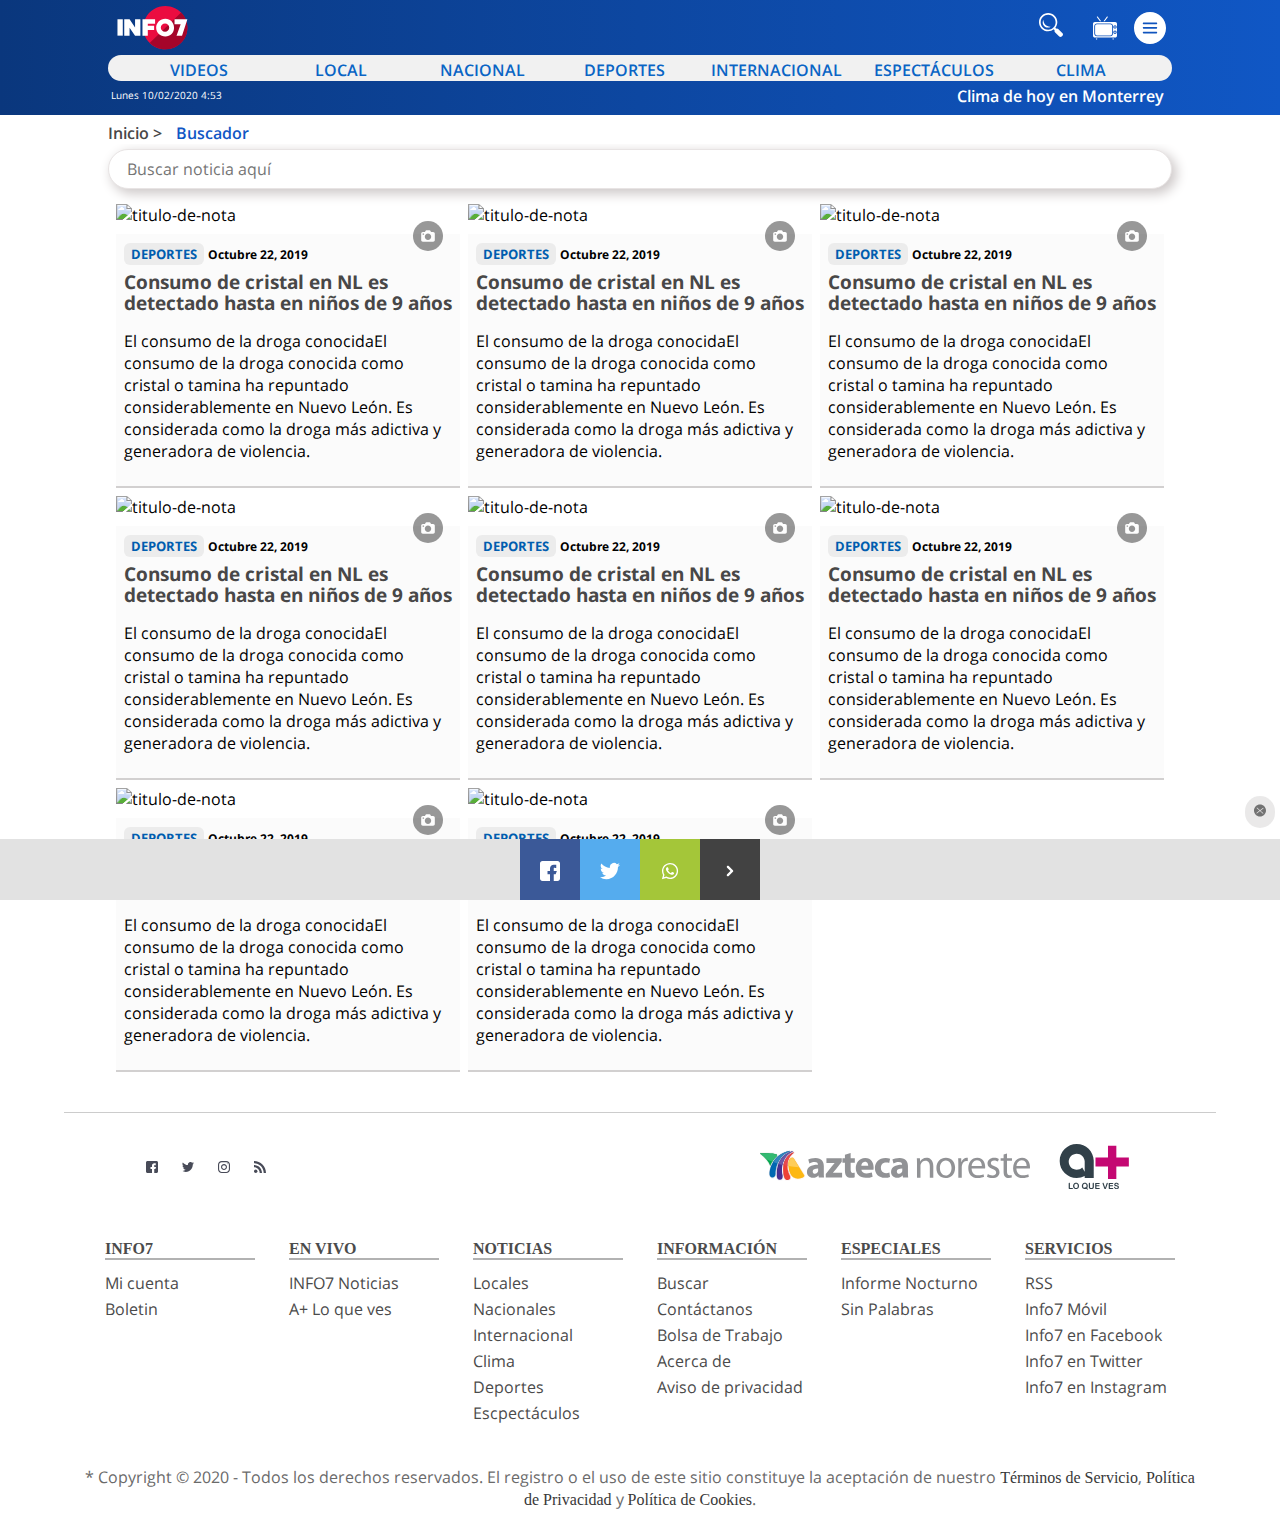
==== buscador.html @ 1bed8bdf "Fixes Deprecated <source src>" ====
<!doctype html>
<html lang="en">
<head>
    <meta http-equiv="content-type" content="text/html;charset=UTF-8">
    <!--SEO-->
    <title>Noticias en México y el mundo - INFO7 Buscador</title>
    <meta name="Description" content="">
    <meta name="Keywords" content="">
    <meta name="abstract" content="">
    <meta name="news_keywords" content="">
    <link rel="canonical" href="">
    <meta name="viewport" content="width=device-width, initial-scale=1.0">
    <link rel="shortcut icon" href="img/logo-ico.svg" type="image/svg+xml">
    <meta http-equiv="content-language" content="es">
    <meta name="robots" content="index follow" />
    <meta name="revisit-after" content="12 Hours" />
    <meta name="googlebot" content="index follow" />
    <meta name="MobileOptimized" content="width">
    <meta name="HandheldFriendly" content="true">
    <meta http-equiv="cleartype" content="on">
    <!--Revisar-->
    <meta name="msvalidate.01" content="3B373456B24FA19ECEC73B3F713BDD4F" />
    <meta name="viewport" content="width=device-width,user-scalable=yes">
    <!--Search Console-->
    <meta name="google-site-verification" content="9jrL3iwOdrQV_e96KR5HWn7uGCvb-GOKzaHbranCO-U" />
   <!--CSS-->
     <!-- <link rel="stylesheet" href="css/footer.css">
    <link rel="stylesheet" href="css/fixed-social.css">
    <link rel="stylesheet" href="css/fixed-ad.css">
    <link rel="stylesheet" href="css/menu-desplegable.css">
    <link rel="stylesheet" href="css/text-over-img.css"-->
    <link rel="stylesheet" href="css/grid-new.css">
    <link rel="stylesheet" href="css/buscador.css">
    <link rel="stylesheet" href="font/fonts.css">
    <!--SCRIPT-SCHEMA-->
    <!--Twitter-->
    <meta name="twitter:text:title" content="Noticias de hoy - INFO7 México">
    <meta name="twitter:url" content="www.info7.mx">
    <meta name="twitter:image:src" content="https://info7rm.blob.core.windows.net.optimalcdn.com/images/info7_og_twitter.png">
    <meta name="twitter:description" content="Últimas noticias en México y el mundo, sigue la información las 24 horas desde Monterrey Nuevo Léon. INFO7 es noticia.">
    <meta name="twitter:card" content="summary">
    <meta name="twitter:site" content="">
    <meta name="twitter:creator" content="">
    <!--Facebook-->
    <meta property="og:url" content="/" />
    <meta property="og:title" content="Noticias de hoy - INFO7 M&eacute;xico" />
    <meta property="og:type" content="article" />
    <meta property="og:author" content="Info7" />
    <meta property="article:author" content="https://www.facebook.com/info7mty" />
    <link rel="image_src" type="image/jpeg" href="https://info7rm.blob.core.windows.net.optimalcdn.com/images/info7_og_default.png" />
    <meta property="og:image" content="https://info7rm.blob.core.windows.net.optimalcdn.com/images/info7_og_facebook.png" />
    <meta property="og:image:width" content="300" />
    <meta property="og:image:height" content="300" />
    <meta property="article:publisher" content="https://www.facebook.com/info7mty" />
    <meta property="fb:pages" content="164865593563080" />
    <meta property="fb:app_id" content="305715839489132" />
</head>
<body id="home">
    <aside class="fixed-ad">
        <input type="checkbox" name="ch-close" id="ch-close" />
        <label for="ch-close" class="close"><img src="img/icon-cerrar.svg" alt="INFO7 Noticias en Mexico" title="INFO7 Noticias"></label>
     <!-- /21825621687/M_Info7_Clima_320x50 -->
<div id='div-gpt-ad-1582256981669-0' style='width: 320px; height: 50px;'>
</div>
    </aside>
    <aside class="fixed-social">
        <a href="#" class="fa fa-facebook"><img src="img/icon-facebook.svg" alt="icono"></a>
        <a href="#" class="fa fa-twitter"><img src="img/icon-twitter.svg" alt="icono"></a>
        <a href="#" class="fa fa-whatsapp"><img src="img/icon-wa.svg" alt="icono"></a>
        <a href="#" class="fa fa-next"><img class="" src="img/leer.svg" alt="buscar noticias" title="buscar noticias"></a>
    </aside>
    <header>
        <section id="header">
            <h1 class="hsb">Clima de hoy en Monterrey</h1>
            <time id="fecha" datetime="">Lunes 10/02/2020 4:53</time>
            <div id="logo">
                <a href="index.html" alt="Ir a INFO7 Noticias" title="Ir a Home">
                    <img src="img/logo-info7.svg" alt="INFO7 Noticias en Mexico" title="INFO7 Noticias">
                </a>
            </div>
            <div class="search">
                <label class="btn" for="in"><img src="img/icons-search.svg" alt="INFO7 Noticias en Mexico" title="INFO7 Noticias">
                </label>
                <input type="search" id="in" class="in">
            </div>
            <div id="tv">
                <a href="index.html" alt="Ir a INFO7 Noticias" title="Ir a Home">
                    <img src="img/icon-tv.svg" alt="INFO7 Noticias en Mexico" title="INFO7 Noticias">
                </a>
            </div>
            <div id="menu">
                <input type="checkbox" name="toggle" id="toggle" />
                <label for="toggle"><img src="img/icon_menu.svg" alt="INFO7 Noticias en Mexico" title="INFO7 Noticias"></label>
                <div class="dropdown-menu">
                    <div class="dropdown-content" id="drop-menu">
                        <div class="dropdown-item">
                            <div class="dropdown-header">
                                <a>Menu</a>
                                <span class="dropdown-icon">  <label for="toggle"><img src="img/icon-cerrar.svg" alt="INFO7 Noticias en Mexico" title="INFO7 Noticias"></label></span>
                            </div>
                        </div>
                        <div class="dropdown-item">
                            <div class="dropdown-header">
                                <a class="" href="index.html">Inicio</a>
                                <span class="dropdown-icon"></span>

                            </div>

                        </div>
                        <div class="dropdown-item">
                            <div class="dropdown-header">
                                <a class="" href="videos.html">Videos</a>
                                <span class="dropdown-icon"></span>
                            </div>
                        </div>
                        <div class="dropdown-item">
                            <div class="dropdown-header">
                                <a class="" href="locales.html">Locales</a>
                                <span class="dropdown-icon"><img  src="img/leer-2.svg"  alt="INFO7 Noticias en Mexico" title="INFO7 Noticias"></span>
                            </div>
                            <div class="dropdown-subitem">
                                <a class="dropdown-item" href="locales.html">Informe Nocturno</a>
                            </div>
                            <div class="dropdown-subitem">
                                <a class="dropdown-item" href="locales.html">Policiaca</a>
                            </div>
                            <div class="dropdown-subitem">
                                <a class="dropdown-item" href="locales.html">Politica</a>
                            </div>
                            <div class="dropdown-subitem">
                                <a class="dropdown-item" href="locales.html">Denuncia</a>
                            </div>
                        </div>
                        <div class="dropdown-item">
                            <div class="dropdown-header">
                                <a class="" href="nacional.html">Nacional</a>
                                <span class="dropdown-icon"></span>

                            </div>
                        </div>
                        <div class="dropdown-item">
                            <div class="dropdown-header">
                                <a class="" href="internacional.html">Internacional</a>
                                <span class="dropdown-icon"><img  src="img/leer-2.svg"  alt="INFO7 Noticias en Mexico" title="INFO7 Noticias"></span>
                            </div>
                            <div class="dropdown-subitem">
                                <a class="dropdown-item" href="internacional.html">Estados Unidos</a>
                            </div>
                        </div>
                        <div class="dropdown-item">
                            <div class="dropdown-header">
                                <a class="" href="clima.html">Clima</a>
                                <span class="dropdown-icon"></span>

                            </div>
                        </div>
                        <div class="dropdown-item">
                            <div class="dropdown-header">
                                <a class="" href="deportes.html">Deportes</a>
                                <span class="dropdown-icon"><img  src="img/leer-2.svg"  alt="INFO7 Noticias en Mexico" title="INFO7 Noticias"></span>
                            </div>
                            <div class="dropdown-subitem">
                                <a class="dropdown-item" href="deportes.html">Tigres</a>
                            </div>
                            <div class="dropdown-subitem">
                                <a class="dropdown-item" href="deportes.html">Rayados</a>
                            </div>
                            <div class="dropdown-subitem">
                                <a class="dropdown-item" href="deportes.html">Modelo del día</a>
                            </div>
                            <div class="dropdown-subitem">
                                <a class="dropdown-item" href="deportes.html">Liga MX</a>
                            </div>
                            <div class="dropdown-subitem">
                                <a class="dropdown-item" href="deportes.html">UEFA</a>
                            </div>
                            <div class="dropdown-subitem">
                                <a class="dropdown-item" href="deportes.html">NFL</a>
                            </div>
                            <div class="dropdown-subitem">
                                <a class="dropdown-item" href="deportes.html">Selección mexicana</a>
                            </div>
                        </div>
                        <div class="dropdown-item">
                            <div class="dropdown-header">
                                <a class="" href="espectaculos.html">Espectáculos</a>
                                <span class="dropdown-icon"><img  src="img/leer-2.svg"  alt="INFO7 Noticias en Mexico" title="INFO7 Noticias"></span>
                            </div>
                            <div class="dropdown-subitem">
                                <a class="dropdown-item" href="locales.html">Vida y estilo</a>
                            </div>
                        </div>
                        <div class="dropdown-item">
                            <div class="dropdown-header">
                                <a class="" href="locales.html">Contacto</a>
                                <span class="dropdown-icon"></span>
                            </div>
                        </div>
                        <div class="dropdown-item">
                            <div class="dropdown-header">
                                <a class="" href="locales.html">A+ Lo que ves</a>
                                <span class="dropdown-icon"></span>
                            </div>
                        </div>
                        <div class="dropdown-item">
                            <div class="dropdown-header">
                                <a class="" href="locales.html">TV En vivo</a>
                                <span class="dropdown-icon"></span>
                            </div>
                        </div>
                    </div>
                </div>
            </div>
            <nav id="nav">
                <ul class="nav-links">
                    <li id="videos"><a href="videos.html" alt="" title="">Videos</a></li>
                    <li id="local"><a href="locales.html" alt="" title="">Local</a></li>
                    <li id="nacional"><a href="nacional.html" alt="" title="">Nacional</a></li>
                    <li id="deportes"><a href="deportes.html" alt="" title="">Deportes</a></li>
                    <li id="internacional"><a href="internacional.html" alt="" title="">Internacional</a></li>
                    <li id="espectaculos"><a href="espectaculos.html" alt="" title="">Espectáculos</a></li>
                    <li id="clima"><a href="clima.html" alt="" title="">Clima</a></li>
                </ul>
            </nav>
        </section>
    </header>
    <nav id="Breadcrumbs-Secciones">
        <ol id="OL-B" itemscope itemtype="http://schema.org/BreadcrumbList">
            <li itemprop="itemListElement" itemscope itemtype="http://schema.org/ListItem">
                <a itemprop="item" href="/" title="" alt="">
                    <span class="li-ol-b-seccion" itemprop="name">Inicio &gt;</span></a>
                <meta itemprop="position" content="1" />
            </li>
            <li itemprop="itemListElement" itemscope itemtype="http://schema.org/ListItem">
                <a itemprop="item" href="buscador.html" title="" alt="">
                    <span class="li-ol-b-a" itemprop="name">Buscador</span></a>
                <meta itemprop="position" content="2" />
            </li>
        </ol>
    </nav>
    <main id="main">
      <section class="D">
        <input type="search" id="input-buscar"  placeholder="Buscar noticia aquí">
      </section>
        <!---------Agui empieza el Bloque generico-------->
        <section id="resultados-busqueda" class="D">
           <article>
                <a alt="titulo-de-nota" title="titulo-de-nota" href="www.info7.mx">
                    <div class="text-over-img-container">
                        <div class="text-over-img">
                            <div class="icon"><img src="img/phot.svg" alt="INFO7 Noticias en Mexico" title="INFO7 Noticias"></div>
                        </div>
                        <picture>
                            <source media="(min-width:1000px)" class="lazyload" data-srcset="https://i.picsum.photos/id/39/330/200.jpg"><img  class="w-i lazyload" data-src="https://i.picsum.photos/id/39/330/200.jpg" alt="titulo-de-nota" title="titulo-de-nota"></picture>
                    </div>
                </a>
                <div class="b-g-div"><span class="etiqueta-seccion">Deportes</span>
                    <time class="fecha" datetime="">Octubre 22, 2019</time>
                    <h2 class="b-g-H2"><a class="b-g-H2" alt="titulo-de-nota" title="titulo-de-nota" href="nota.html">Consumo de cristal en NL es detectado hasta en niños de 9 años</a></h2>
                         <p ><a title="titulo-de-nota" href="nota.html">
                    El consumo de la droga conocidaEl consumo de la droga conocida como cristal o tamina ha repuntado considerablemente en Nuevo León. Es considerada como la droga más adictiva y generadora de violencia.</a></p>
                </div>
                    
            </article>
             <article>
                <a alt="titulo-de-nota" title="titulo-de-nota" href="www.info7.mx">
                    <div class="text-over-img-container">
                        <div class="text-over-img">
                            <div class="icon"><img src="img/phot.svg" alt="INFO7 Noticias en Mexico" title="INFO7 Noticias"></div>
                        </div>
                        <picture>
                            <source media="(min-width:1000px)" class="lazyload" data-srcset="https://i.picsum.photos/id/38/330/200.jpg"><img  class="w-i lazyload" data-src="https://i.picsum.photos/id/38/330/200.jpg" alt="titulo-de-nota" title="titulo-de-nota"></picture>
                    </div>
                </a>
                <div class="b-g-div"><span class="etiqueta-seccion">Deportes</span>
                    <time class="fecha" datetime="">Octubre 22, 2019</time>
                    <h2 class="b-g-H2"><a class="b-g-H2" alt="titulo-de-nota" title="titulo-de-nota" href="nota.html">Consumo de cristal en NL es detectado hasta en niños de 9 años</a></h2>
                         <p ><a title="titulo-de-nota" href="nota.html">
                    El consumo de la droga conocidaEl consumo de la droga conocida como cristal o tamina ha repuntado considerablemente en Nuevo León. Es considerada como la droga más adictiva y generadora de violencia.</a></p>
                </div>
                    
            </article>
             <article>
                <a alt="titulo-de-nota" title="titulo-de-nota" href="www.info7.mx">
                    <div class="text-over-img-container">
                        <div class="text-over-img">
                            <div class="icon"><img src="img/phot.svg" alt="INFO7 Noticias en Mexico" title="INFO7 Noticias"></div>
                        </div>
                        <picture>
                            <source media="(min-width:1000px)" class="lazyload" data-srcset="https://i.picsum.photos/id/37/330/200.jpg"><img  class="w-i lazyload" data-src="https://i.picsum.photos/id/37/330/200.jpg" alt="titulo-de-nota" title="titulo-de-nota"></picture>
                    </div>
                </a>
                <div class="b-g-div"><span class="etiqueta-seccion">Deportes</span>
                    <time class="fecha" datetime="">Octubre 22, 2019</time>
                    <h2 class="b-g-H2"><a class="b-g-H2" alt="titulo-de-nota" title="titulo-de-nota" href="nota.html">Consumo de cristal en NL es detectado hasta en niños de 9 años</a></h2>
                         <p ><a title="titulo-de-nota" href="nota.html">
                    El consumo de la droga conocidaEl consumo de la droga conocida como cristal o tamina ha repuntado considerablemente en Nuevo León. Es considerada como la droga más adictiva y generadora de violencia.</a></p>
                </div>
                    
            </article>
             <article>
                <a alt="titulo-de-nota" title="titulo-de-nota" href="www.info7.mx">
                    <div class="text-over-img-container">
                        <div class="text-over-img">
                            <div class="icon"><img src="img/phot.svg" alt="INFO7 Noticias en Mexico" title="INFO7 Noticias"></div>
                        </div>
                        <picture>
                            <source media="(min-width:1000px)" class="lazyload" data-srcset="https://i.picsum.photos/id/36/330/200.jpg"><img  class="w-i lazyload" data-src="https://i.picsum.photos/id/35/330/200.jpg" alt="titulo-de-nota" title="titulo-de-nota"></picture>
                    </div>
                </a>
                <div class="b-g-div"><span class="etiqueta-seccion">Deportes</span>
                    <time class="fecha" datetime="">Octubre 22, 2019</time>
                    <h2 class="b-g-H2"><a class="b-g-H2" alt="titulo-de-nota" title="titulo-de-nota" href="nota.html">Consumo de cristal en NL es detectado hasta en niños de 9 años</a></h2>
                         <p ><a title="titulo-de-nota" href="nota.html">
                    El consumo de la droga conocidaEl consumo de la droga conocida como cristal o tamina ha repuntado considerablemente en Nuevo León. Es considerada como la droga más adictiva y generadora de violencia.</a></p>
                </div>
                    
            </article>
             <article>
                <a alt="titulo-de-nota" title="titulo-de-nota" href="www.info7.mx">
                    <div class="text-over-img-container">
                        <div class="text-over-img">
                            <div class="icon"><img src="img/phot.svg" alt="INFO7 Noticias en Mexico" title="INFO7 Noticias"></div>
                        </div>
                        <picture>
                            <source media="(min-width:1000px)" class="lazyload" data-srcset="https://i.picsum.photos/id/34/330/200.jpg"><img  class="w-i lazyload" data-src="https://i.picsum.photos/id/34/330/200.jpg" alt="titulo-de-nota" title="titulo-de-nota"></picture>
                    </div>
                </a>
                <div class="b-g-div"><span class="etiqueta-seccion">Deportes</span>
                    <time class="fecha" datetime="">Octubre 22, 2019</time>
                    <h2 class="b-g-H2"><a class="b-g-H2" alt="titulo-de-nota" title="titulo-de-nota" href="nota.html">Consumo de cristal en NL es detectado hasta en niños de 9 años</a></h2>
                         <p ><a title="titulo-de-nota" href="nota.html">
                    El consumo de la droga conocidaEl consumo de la droga conocida como cristal o tamina ha repuntado considerablemente en Nuevo León. Es considerada como la droga más adictiva y generadora de violencia.</a></p>
                </div>
                    
            </article>
             <article>
                <a alt="titulo-de-nota" title="titulo-de-nota" href="www.info7.mx">
                    <div class="text-over-img-container">
                        <div class="text-over-img">
                            <div class="icon"><img src="img/phot.svg" alt="INFO7 Noticias en Mexico" title="INFO7 Noticias"></div>
                        </div>
                        <picture>
                            <source media="(min-width:1000px)" class="lazyload" data-srcset="https://i.picsum.photos/id/33/330/200.jpg"><img  class="w-i lazyload" data-src="https://i.picsum.photos/id/33/330/200.jpg" alt="titulo-de-nota" title="titulo-de-nota"></picture>
                    </div>
                </a>
                <div class="b-g-div"><span class="etiqueta-seccion">Deportes</span>
                    <time class="fecha" datetime="">Octubre 22, 2019</time>
                    <h2 class="b-g-H2"><a class="b-g-H2" alt="titulo-de-nota" title="titulo-de-nota" href="nota.html">Consumo de cristal en NL es detectado hasta en niños de 9 años</a></h2>
                         <p ><a title="titulo-de-nota" href="nota.html">
                    El consumo de la droga conocidaEl consumo de la droga conocida como cristal o tamina ha repuntado considerablemente en Nuevo León. Es considerada como la droga más adictiva y generadora de violencia.</a></p>
                </div>
                    
            </article>
             <article>
                <a alt="titulo-de-nota" title="titulo-de-nota" href="www.info7.mx">
                    <div class="text-over-img-container">
                        <div class="text-over-img">
                            <div class="icon"><img src="img/phot.svg" alt="INFO7 Noticias en Mexico" title="INFO7 Noticias"></div>
                        </div>
                        <picture>
                            <source media="(min-width:1000px)" class="lazyload" data-srcset="https://i.picsum.photos/id/32/330/200.jpg"><img  class="w-i lazyload" data-src="https://i.picsum.photos/id/32/330/200.jpg" alt="titulo-de-nota" title="titulo-de-nota"></picture>
                    </div>
                </a>
                <div class="b-g-div"><span class="etiqueta-seccion">Deportes</span>
                    <time class="fecha" datetime="">Octubre 22, 2019</time>
                    <h2 class="b-g-H2"><a class="b-g-H2" alt="titulo-de-nota" title="titulo-de-nota" href="nota.html">Consumo de cristal en NL es detectado hasta en niños de 9 años</a></h2>
                         <p ><a title="titulo-de-nota" href="nota.html">
                    El consumo de la droga conocidaEl consumo de la droga conocida como cristal o tamina ha repuntado considerablemente en Nuevo León. Es considerada como la droga más adictiva y generadora de violencia.</a></p>
                </div>
                    
            </article> <article>
                <a alt="titulo-de-nota" title="titulo-de-nota" href="www.info7.mx">
                    <div class="text-over-img-container">
                        <div class="text-over-img">
                            <div class="icon"><img src="img/phot.svg" alt="INFO7 Noticias en Mexico" title="INFO7 Noticias"></div>
                        </div>
                        <picture>
                            <source media="(min-width:1000px)" class="lazyload" data-srcset="https://i.picsum.photos/id/31/330/200.jpg"><img  class="w-i lazyload" data-src="https://i.picsum.photos/id/31/330/200.jpg" alt="titulo-de-nota" title="titulo-de-nota"></picture>
                    </div>
                </a>
                <div class="b-g-div"><span class="etiqueta-seccion">Deportes</span>
                    <time class="fecha" datetime="">Octubre 22, 2019</time>
                    <h2 class="b-g-H2"><a class="b-g-H2" alt="titulo-de-nota" title="titulo-de-nota" href="nota.html">Consumo de cristal en NL es detectado hasta en niños de 9 años</a></h2>
                         <p ><a title="titulo-de-nota" href="nota.html">
                    El consumo de la droga conocidaEl consumo de la droga conocida como cristal o tamina ha repuntado considerablemente en Nuevo León. Es considerada como la droga más adictiva y generadora de violencia.</a></p>
                </div>
                    
            </article>
        </section>
    </main>

    <aside class="D ps">
        <div id="taboola-below-article-thumbnails" class="ps D"></div>
    </aside>
    <footer>
        <section id="logos_footer">
            <article class="logos_rs">
                <a href="#" target="_blank"><img src="img/icon-facebook.svg" alt="icono"></a>
                <a href="#" target="_blank"><img src="img/icon-twitter.svg" alt="icono"></a>
                <a href="#" target="_blank"><img src="img/icon-instagram.svg" alt="icono"></a>
                <a href="#" target="_blank"><img src="img/icon-rss.svg" alt="icono"></a>
            </article>
            <article class="logos_azteca">
                <img src="img/logo-azteca.svg" alt="logo" class="logo_an">
                <img src="img/logo-amas.svg" alt="logo" class="logo_amas">
            </article>
        </section>
        <section id="footer_menu">
            <article>
                <h4>INFO7</h4>
                <ul>
                    <li><a href="#">Mi cuenta</a></li>
                    <li><a href="#">Boletin</a></li>
                </ul>
            </article>
            <article>
                <h4>en vivo</h4>
                <ul>
                    <li><a href="#">INFO7 Noticias</a></li>
                    <li><a href="#">A+ Lo que ves</a></li>
                </ul>
            </article>
            <article>
                <h4>noticias</h4>
                <ul>
                    <li><a href="#">Locales</a></li>
                    <li><a href="#">Nacionales</a></li>
                    <li><a href="#">Internacional</a></li>
                    <li><a href="#">Clima</a></li>
                    <li><a href="#">Deportes</a></li>
                    <li><a href="#">Escpectáculos</a></li>
                </ul>
            </article>
            <article>
                <h4>información</h4>
                <ul>
                    <li><a href="#">Buscar</a></li>
                    <li><a href="#">Contáctanos</a></li>
                    <li><a href="#">Bolsa de Trabajo</a></li>
                    <li><a href="#">Acerca de</a></li>
                    <li><a href="#">Aviso de privacidad</a></li>
                </ul>
            </article>
            <article>
                <h4>especiales</h4>
                <ul>
                    <li><a href="#">Informe Nocturno</a></li>
                    <li><a href="#">Sin Palabras</a></li>
                </ul>
            </article>
            <article>
                <h4>servicios</h4>
                <ul>
                    <li><a href="#">RSS</a></li>
                    <li><a href="#">Info7 Móvil</a></li>
                    <li><a href="#">Info7 en Facebook</a></li>
                    <li><a href="#">Info7 en Twitter</a></li>
                    <li><a href="#">Info7 en Instagram</a></li>
                </ul>
            </article>
        </section>
        <section id="copyright">
            <article>* Copyright © 2020 - Todos los derechos reservados. El registro o el uso de este sitio constituye la aceptación de nuestro <a href="">Términos de Servicio</a>, <a href="">Política de Privacidad</a> y <a href="">Política de Cookies</a>.</article>
        </section>
    </footer>
 <script type="text/javascript">

        var functions_after_dom = [
        function() { define_admanager_ad(''); },
        function() { define_admanager_ad(''); },
        function() { define_admanager_ad(''); },
        function() { define_admanager_ad(''); },
        function() { define_admanager_ad(''); },
        function() { define_admanager_ad(''); },
       

        function() { _taboola.push({ category: 'auto' }); },
        function() { init_taboola(); }
        ];

        var externals = [
            "https://www.googletagmanager.com/gtag/js?id=UA-2508801-1",
            "https://securepubads.g.doubleclick.net/tag/js/gpt.js"
        ];
        ! function(e, f, u, i) {
            if (!document.getElementById(i)) {
                //e.async = 1;
                e.src = u;
                e.id = i;
                f.appendChild(e);
            }
        }(document.createElement('script'),
        document.getElementsByTagName('head')[0],
        '//web.info7.mx/npm/initJS/dist/init.js?v=1.0.1.1','master_loader');

    </script>
</body>

</html>
---- css/footer.css ----
@charset "UTF-8";
/* CSS Document */

footer{
    font-family: 'HelveticaNeueLTStd-Md';
    color: #4b4b4b;
    border-top: solid 1px rgba(0,0,0,0.2);
    margin: auto;
    width: 90%;
    text-align: center;
    max-width: 100vw;
    padding: 18px;
    max-width: 100vw;
}
footer section{width:100%;}

#logos_footer{width:100%; margin:10px 0 50px 0;}
#logos_footer article{display: inline-block; width:45%; vertical-align: middle;}
#logos_footer img{margin:0 auto; padding: 0 10px; vertical-align: middle;}
.logos_rs{text-align: left;}
.logos_rs img{width:32px; height: auto;}
.logos_azteca{text-align: right;}
#logos_footer a:hover{filter: opacity(0.5); transition: ease .5s;}

.logo_an{width:100%; max-width:290px;}
.logo_amas{width:100%; max-width:100px;}

#footer_menu{width:100%; margin:0 auto; padding: 0 0 30px 0; text-align: center;}
#footer_menu article{display:inline-block; vertical-align: top; width: 15%; max-width: 150px; margin: 0 15px; text-align: left;}
#footer_menu h4{
    text-transform: uppercase;
    border-bottom: solid 2px rgba(0,0,0,0.3);
    margin: 0 auto;
    padding: 0;
    font-family: 'HelveticaNeue-Bold';
}
#footer_menu ul{padding: 10px 0; margin:0 auto;}
#footer_menu li{list-style: none; padding: 2px 0; margin:0 auto; font-size: 12px;}
#footer_menu li a{text-decoration: none; color: #4b4b4b; }
#footer_menu li a:hover{filter: opacity(0.5); transition: ease .5s; text-decoration: underline;}

#copyright{font-size: 12px; color: #6A6A6A; }
#copyright a{color:#383838; text-decoration: none; font-family: 'HelveticaNeue-Bold';}
#copyright a:hover{filter: opacity(0.5); transition: ease .5s;}


@media screen and (max-width: 359px) {
	#footer_menu article{width: 100%; max-width: 300px;}
}

@media (min-width: 360px) and (max-width: 600px) {
	#footer_menu article{width: 40%;}
}

@media screen and (max-width: 970px){
	#logos_footer article{display: block; width:100%; vertical-align: middle; float: none; text-align: center;}	
	.logo_an{width:100%; max-width:290px;}
	.logo_amas{width:100%; max-width:100px;}
	#logos_footer img{margin:0 auto; padding: 10px 5px; vertical-align: middle;}
}
---- css/fixed-social.css ----
.fixed-social{
        text-align: center;
        position: fixed;
        display: flex;
        align-content: center;
        align-items: center;
        justify-content: center;
        height: auto;
        width: 100vw;
        background: #e2e2e2;
        bottom: 0px;
        z-index: 9999;
}
.fa {
        padding: 10px;
        font-size: 30px;
        width: 60px;
        height: 100%;
        text-align: center;
        text-decoration: none;
}
.fa-next {
        background: #424242;
        color: white;
}
.fa-facebook {
        background: #3B5998;
        color: white;
}

.fa-twitter {
        background: #55ACEE;
        color: white;
}
.fa-whatsapp {
        background: #a4c639;
        color: white;
}
.fa img{
        filter: brightness(0) invert(1);
        width: 20px;
        height: 20px;
}
---- css/fixed-ad.css ----
.fixed-ad {
    text-align: center;
    position: fixed;
width: 100vw;
    bottom: 60px;
    z-index: 9976;
}
.ad-content{
     
    width: 100%;
    background: #e2e2e2;
  /* position: absolute;
  /* bottom: -100%;*/
    
}
.fixed-ad .close{
    position: absolute;
    top: 6px;
    right: 5px;
    padding: 5px;
    z-index: 9960;
    background: #9a989936;
    border-radius: 35px;
}
#ch-close {
        position:absolute;
        appearance:none;
        cursor:pointer;
        left:-100%;
        top:-100%;
        display: none;
}
.close img{
 width: 20px;
 height: 15px;
}
#ch-close + label {
             cursor:pointer;
       
        color: #FFF;
        text-align:center;
        -webkit-font-smoothing: antialiased;
        cursor: pointer;
        transition:all 500ms ease;
}
#ch-close + label:after {
        opacity: 1;
           height: 250px;
}
#ch-close:checked ~ .ad-content {
        opacity: 1;
        height: 0px;
}
#ch-close:checked + label:after {
        opacity: 0.5;
        filter: brightness(0) invert(1);
}
#ch-close ~ .ad-content {
       /*  opacity: 0;*/
       /*height: 0px;*/
}
---- css/menu-desplegable.css ----
.dropdown-content {
        background: rgba(  7, 43, 99,1);
        min-width: 360px;
        box-shadow: 0px 8px 16px 0px rgba(0,0,0,0.2);
        color: white;
        height: 100%;
        overflow: scroll;
}

.dropdown-border{
    border-bottom: 2px solid #ece8e85e;
}
@media (min-width: 700px) {
        .dropdown-content {
                overflow: hidden;
                width: 360px;
                height: auto;
                right: 0px;
        }
}
.dropdown-header {
        display: flex;
}
.dropdown-content a {
    float: none;
    color: white;
    text-decoration: none;
    display: block;
    text-align: left;
    vertical-align: middle;
    padding: 15px 25px;
    display: inline-block;
    margin-left: 41px;
}
.dropdown-header a{
        display: inline-block;
}
.dropdown-icon{
        vertical-align: middle;
        display: inline-block;
        margin-left: auto;
      
}
.dropdown-exit{
        vertical-align: middle;
        display: inline-block;
        margin-left: auto;
      
}
.dropdown-item >*{
      vertical-align: middle;   
}
.dropdown-item img{
        height:  20px;
         width: 20px;
         margin: 10px 20px;
      
 filter: brightness(0) invert(1);
}
.dropdown-exit img{
       width : 30px;
       height: 30px;
       margin: 5px;
      
}
.dropdown-item:hover{
        background: #3767b4;
        color: #424242;
}
.dropdown-subitem{
        color: #eaeaea;
        display: hidden;
           opacity: 0;
        height: 0;
           transition: all .5s cubic-bezier(0.17, 0.04, 0.03, 0.94);
}
.dropdown-item:hover .dropdown-subitem{
        display: block;
           opacity: 1;
        height: 100%;
}
.dropdown-subitem a{
      display: block!important;
         opacity: 1;
      padding: 10px 30px;
}
.dropdown-menu  {
    color: #FFF;
    position: absolute;
    top: 110px;
    right: 0;
    height: 0px;
    transition: all .3s cubic-bezier(0.17, 0.04, 0.03, 0.94);
    box-sizing: border-box;
    opacity: 0;
    z-index: -1;
}
@media (min-width: 700px) {
        .dropdown-menu{
        width: 360px;
        height: 100%;
        }
}
#toggle {
        position:absolute;
        appearance:none;
        cursor:pointer;
        left:-100%;
        top:-100%;
}
#toggle + label {
        cursor:pointer;
        width: 100px;
        color: #FFF;
        text-align:center;
        -webkit-font-smoothing: antialiased;
        cursor: pointer;
        transition:all 500ms ease;
}
#toggle:checked ~ .dropdown-menu {
        opacity: 1;
        height: 100%;
       z-index: 9980;
}

#toggle:checked + label{
        opacity: .5;
}
---- css/text-over-img.css ----
.text-over-img-container{
                position: relative;
}
.text-over-img{
                position: absolute;
                width: 100%;
                height: 100%;  
}
.text-over-img .icon{
                padding: 2%;
                display: flex;
}
.text-over-img .icon img{
                width: 50px;
                height: auto;
                margin-left: auto;
                z-index: 970;
                    opacity: 0.5;
}
.text-over-img .text{
                padding: 5%;
                position: absolute;
                bottom: 0;
                width: 100%;
                min-height: 20%;
                font-family: "OpenSans-Bold";           
                color: #ffffff;
                line-height: 20px;
                text-shadow: 3px 1px 4px black;
                 font-size: 20px;
                 background: linear-gradient(0deg,black,transparent);       
}
.text-over-img .text a{
                   font-family: "OpenSans-Bold";           
                color: #ffffff;
                font-size: 20px;
}  
@media (min-width: 700px) {
                .text-over-img .text a.big{
                                font-size: 29px;
                                line-height: 32px;
                }
                .text-over-img .text a{
                 font-size: 15px;
                }
}
.text-over-img .text a.medium{
                 font-size: 25px;
}
.text-over-img .text a.small{
                 font-size: 20px;
}
---- css/grid-new.css ----
* {
    box-sizing: border-box;
    font-size: 16px;
    font-family: "OpenSans-Regular";
}

body {
    margin: 0px;
    padding: 0px;
}

h1 {
    margin: 0px;
    padding: 0px;
    justify-items: center;
}

.cancel {
    width: 0;
    box-sizing: 0;
}
.todito-brand-ad{
    padding: 8px;
    border-bottom: 2px solid #d2d0d0;
    background: #fbfbfb;
    background-image: url(/julian/wwwinfo7mx/img/cashlogo.png);
    background-repeat: no-repeat;
  background-size: 150px;
  background-position: center; 
}

a {
    text-decoration: none;
    color: black;
}

@media (max-width: 700px) {
    .hidden-mobile {
        display: none;
    }
}

@media (min-width: 700px) {
    .hidden-desktop {
        display: none;
    }
}

.imagen-fondo {
    background-color: rgba(0, 0, 0, 0.8);
    max-width: 100%;
    filter: brightness(0.4);
}

.texto-tema {
    position: relative;
    top: -161px;
    font-size: 33px;
    margin-left: 8px;
    font-family: "FiraSans-ExtraBold";
    color: white;
    line-height: 31px;
}

.ps {
    padding: 8px
}

#main {
    overflow: hidden;
    max-width: 100vw;
}

.mobile-grid-gen {
    display: grid;
    grid-template-columns: 100vw;
}

#home {
    background: white;
    max-width: 100vw;
}

#Taboola {
    max-width: 100vw;
}

.mg-jum {
    margin: auto;
}

.br-jum {
    border-radius: 35px;
}

.center-jum{text-align: center;}

.w-i.w-i {
    width: 100%;
    object-fit: cover;
    display: block;
    margin-bottom: 8px;
}

#div-ultimas {
    position: absolute;
    top: 105px;
    left: 2%;
    margin-block-start: 0em;
    margin-block-end: 0em;
}

#Breadcrumbs {
    max-width: 100vw;
    height: 30px;
    grid-column: 1/6;
    grid-row: 4/5;
}

#Breadcrumbs-Secciones {
    max-width: 1064px;
    margin: auto;
    margin-top: 122px;
}

.li-ol-b {
    font-family: "OpenSans-SemiBold";
    color: #ffffff;
}

.li-ol-b-seccion {
    font-family: "OpenSans-SemiBold";
    color: #484747;
}

.li-ol-b-a {
    font-family: "OpenSans-SemiBold";
    color: rgb( 16, 87, 197)
}

.hsb {
    font-family: "OpenSans-SemiBold";
    color: #ffffff;
    grid-row: 4/5;
    margin-left: 8px;
    grid-column: -1/-7;
    justify-self: end;
    margin-right: 8px;
}

#OL-B {
    display: grid;
    grid-template-columns: 60px auto;
    margin-block-start: 0px;
    margin-block-end: 0px;
    margin-inline-start: 8px;
    margin-inline-end: 0px;
    padding-inline-start: 0px;
    counter-reset: listCounter;
    list-style: none;
}

header {
    background: rgba( 10, 55, 125, 1);
    background: -moz-linear-gradient(left, rgba( 10, 55, 125, 1) 0%, rgba(16, 87, 197, 1) 100%);
    background: -webkit-gradient(left top, right top, color-stop(0%, rgba(10, 55, 125, 1)), color-stop(100%, rgba( 16, 87, 197, 1)));
    background: -webkit-linear-gradient(left, rgba( 10, 55, 125, 1) 0%, rgba( 16, 87, 197, 1) 100%);
    background: -o-linear-gradient(left, rgba( 10, 55, 125, 1) 0%, rgba( 16, 87, 197, 1) 100%);
    background: -ms-linear-gradient(left, rgba( 10, 55, 125, 1) 0%, rgba( 16, 87, 197, 1) 100%);
    background: linear-gradient(to right, rgba( 10, 55, 125, 1) 0%, rgba( 16, 87, 197, 1) 100%);
    filter: progid:DXImageTransform.Microsoft.gradient( startColorstr='#1b1464', endColorstr='#0071bc', GradientType=1);
    max-width: 100vw;
    position: fixed;
    top: 0px;
    left: 0px;
    width: 100%;
    height: auto;
    z-index: 100;
    color: white;
    overflow: hidden;
}

#header {
    display: grid;
    grid-template-columns: repeat(8, 1fr);
    grid-template-rows: 5px 50px 30px 30px;
}

#home-h1 {
    grid-column: 1/5;
    color: white;
    font-size: 10px;
    margin-left: 8px;
}


/*Mofidica el Menu*/

#fecha {
    grid-column: 1/5;
    grid-row: 4/5;
    color: white;
    font-size: 10px;
    padding: 3px 9px 3px 3px;
}

#logo {
    grid-column: 1/3;
    grid-row: 2/3;
    width: 72px;
    margin-left: 8px;
}

#buscar {
    grid-column: -4/-3;
    grid-row: 2/3;
    width: 40px;
    margin: auto;
}

#tv {
    grid-column: -3/-2;
    grid-row: 2/3;
    width: 40px;
    margin: auto;
}

#menu {
    grid-column: -2/-1;
    grid-row: 2/3;
    width: 40px;
    margin: auto;
}

#nav-links {
    grid-column: 1/8;
}

#nav {
    grid-column: span 8;
    grid-row: 3/4;
    background: #f1f1f1;
    overflow: scroll;
}

nav>ul {
    list-style-type: none;
    margin: 0;
    padding: 0;
    display: grid;
    grid-template-columns: repeat(8, 1fr);
    grid-template-rows: 30px;
    align-items: center;
    justify-items: center;
    overflow: scroll;
}

li a:hover {
    background-color: #d6d6d6;
}

nav>ul>li a {
    display: block;
    color: #0a65c5;
    text-align: center;
    padding: 14px 16px;
    text-decoration: none;
    font-family: "OpenSans-Bold";
    text-transform: uppercase;
}

#vds {
    grid-column: 1/2;
}

#vds {
    grid-column: 1/2;
}

#lcl {
    grid-column: 2/3;
}

#nil {
    grid-column: 3/4;
}

#dps {
    grid-column: 4/5;
}

#inl {
    grid-column: 5/6;
}

#etl {
    grid-column: 6/7;
}

#cis {
    grid-column: 7/8;
}


/*Grid de todo el contenido de la pagina*/

#b-g-s {
    margin: auto;
    display: grid;
    grid-template-columns: 1fr;
    grid-template-rows: auto;
    grid-gap: 8px;
    padding: 8px;
}

.b-g-s-s {
    grid-column: 2/20;
    font-size: 19px;
    margin-block-start: 15px;
    color: #717571;
}

.b-g-s-i {
    grid-column: 1/2;
    width: 50px;
}

#b-p-gtb1 {
    display: grid;
    grid-template-columns: 1fr;
    grid-template-rows: auto;
}

.e-h-g {
    display: grid;
    grid-template-columns: 50px 250px;
    grid-gap: 8px;
}

.tema-banner {
    height: 190px;
}

.tema-cta {
    display: grid;
    position: relative;
    top: -202px;
    left: -8px;
    justify-items: end;
}

.texto-cta-tema {
    color: white;
    font-size: 13px;
}

.cta-imagen-tema {
    background: white;
    border-radius: 35px;
}

.ad-mobile-medida {
    width: 100vw;
    height: auto;
}

.borde-img {
    border-radius: 8px;
}

.dropdown-content {
    background: rgba( 7, 43, 99, 1);
    min-width: 360px;
    box-shadow: 0px 8px 16px 0px rgba(0, 0, 0, 0.2);
    color: white;
    height: 100%;
    overflow: scroll;
}

.dropdown-border {
    border-bottom: 2px solid #ece8e85e;
}

.dropdown-header {
    display: flex;
}

.dropdown-content a {
    float: none;
    color: white;
    text-decoration: none;
    display: block;
    text-align: left;
    vertical-align: middle;
    padding: 15px 25px;
    display: inline-block;
    margin-left: 41px;
}

.dropdown-header a {
    display: inline-block;
}

.dropdown-icon {
    vertical-align: middle;
    display: inline-block;
    margin-left: auto;
}

.dropdown-exit {
    vertical-align: middle;
    display: inline-block;
    margin-left: auto;
}

.dropdown-item>* {
    vertical-align: middle;
}

.dropdown-item img {
    height: 20px;
    width: 20px;
    margin: 10px 20px;
    filter: brightness(0) invert(1);
}

.dropdown-exit img {
    width: 30px;
    height: 30px;
    margin: 5px;
}

.dropdown-item:hover {
    background: #3767b4;
    color: #424242;
}

.dropdown-subitem {
    color: #eaeaea;
    display: hidden;
    opacity: 0;
    height: 0;
    transition: all .5s cubic-bezier(0.17, 0.04, 0.03, 0.94);
}

.dropdown-item:hover .dropdown-subitem {
    display: block;
    opacity: 1;
    height: 100%;
}

.dropdown-subitem a {
    display: block!important;
    opacity: 1;
    padding: 10px 30px;
}

.dropdown-menu {
    color: #FFF;
    position: absolute;
    top: 110px;
    right: 0;
    height: 0px;
    transition: all .3s cubic-bezier(0.17, 0.04, 0.03, 0.94);
    box-sizing: border-box;
    opacity: 0;
    z-index: -1;
}

#toggle {
    position: absolute;
    appearance: none;
    cursor: pointer;
    left: -100%;
    top: -100%;
}

#toggle+label {
    cursor: pointer;
    width: 100px;
    color: #FFF;
    text-align: center;
    -webkit-font-smoothing: antialiased;
    cursor: pointer;
    transition: all 500ms ease;
}

#toggle:checked~.dropdown-menu {
    opacity: 1;
    height: 100%;
    z-index: 9980;
}

#toggle:checked+label {
    opacity: .5;
}

.fixed-ad{
    text-align: center;
    position: fixed;
    width: 100vw;
    bottom: 0;
    z-index: 9976;
    margin-bottom: 60px;
}

.fixed-ad .close{
    position: absolute;
    top: 6px;
    right: 5px;
    padding: 5px;
    z-index: 9960;
    background: #9a989936;
    border-radius: 35px;
}

.close img{
 width: 20px;
 height: 15px;
}

input[type=checkbox] {
  display: none;
}



.fixed-ad > input[type=checkbox] {
  display: none;
}

.fixed-ad >input[type=checkbox]:checked ~ label ~ #ch-close { 
  opacity: 0;
  height: 0;
  display: none;
}

.fixed-social {
    text-align: center;
    position: fixed;
    display: flex;
    align-content: center;
    align-items: center;
    justify-content: center;
    height: auto;
    width: 100vw;
    background: #e2e2e2;
    bottom: 0px;
    z-index: 9999;
}

.fa {
    padding: 10px;
    font-size: 30px;
    width: 60px;
    height: 100%;
    text-align: center;
    text-decoration: none;
}

.fa-next {
    background: #424242;
    color: white;
}

.fa-facebook {
    background: #3B5998;
    color: white;
}

.fa-twitter {
    background: #55ACEE;
    color: white;
}

.fa-whatsapp {
    background: #a4c639;
    color: white;
}

.fa img {
    filter: brightness(0) invert(1);
    width: 20px;
    height: 20px;
}

.text-over-img-container {
    position: relative;
}

.text-over-img {
    position: absolute;
    width: 100%;
    height: 100%;
}

.text-over-img .icon {
    padding: 2%;
    display: flex;
}

.text-over-img .icon img {
    width: 50px;
    height: auto;
    margin-left: auto;
    z-index: 1;
    opacity: 0.5;
}

.text-over-img .text {
    padding: 5%;
    position: absolute;
    bottom: 0;
    width: 100%;
    min-height: 20%;
    font-family: "OpenSans-Bold";
    color: #ffffff;
    line-height: 20px;
    text-shadow: 3px 1px 4px black;
    font-size: 20px;
    background: linear-gradient(0deg, black, transparent);
}

.text-over-img .text a {
    font-family: "OpenSans-Bold";
    color: #ffffff;
    font-size: 20px;
}

.text-over-img .text a.medium {
    font-size: 25px;
}

.text-over-img .text a.small {
    font-size: 20px;
}

@media (min-width: 700px) {
    .dropdown-menu {
        width: 360px;
        height: 100%;
    }
    .dropdown-content {
        overflow: hidden;
        width: 360px;
        height: auto;
        right: 0px;
    }
    .text-over-img .text a.big {
        font-size: 29px;
        line-height: 32px;
    }
    .text-over-img .text a {
        font-size: 15px;
    }
}
.search {
        display: inline-block;
        grid-column-start:3;
        grid-column-end:7;
        text-align: right;
}

.in,.btn {
        display: inline-block;
        vertical-align: bottom;
}
.btn {
        width: 40px;
        height: 40px;
        line-height: 47px;
        vertical-align: middle;
        cursor: pointer;
}
.btn img{
        vertical-align: middle;
}
.in {
    width: 0;
    opacity: 0;
    transition: all .3s ease-out;
    border: none;
    vertical-align: middle;
    border-radius: 35px;
    outline: none;
    padding: 4px;
    height: 20px;
    position: relative;
    top: 7px;
}
.in:focus {
        opacity: 1;
        width: 125px;
}


@media only screen and (min-width: 1000px) {

            .search{
    grid-column-start: -3;
    grid-column-end: -12;
}
        .in:focus{
                width: 350px
        }
    .texto-tema {
        position: relative;
        top: -130px;
        font-size: 35px;
        margin-left: 28px;
        font-family: "FiraSans-ExtraBold";
        color: white;
    }
    .tema-cta {
        display: grid;
        position: relative;
        top: -155px;
        left: -19px;
        justify-items: end;
    }
    .texto-cta-tema {
        color: white;
        font-size: 19px;
    }
    .cta-imagen-tema {
        background: white;
        border-radius: 35px;
    }
    .D {
        max-width: 1064px;
        margin: auto;
    }
    #Breadcrumbs {
        max-width: 1064px;
        margin: auto;
        grid-template-columns: 1064px;
        grid-column: -1/-3;
        justify-self: end;
        margin-right: 8px;
    }
    #OL-B-S {
        display: grid;
        grid-template-columns: auto;
        margin-block-start: 0px;
        margin-block-end: 0px;
        margin-inline-start: 8px;
        margin-inline-end: 0px;
        padding-inline-start: 0px;
        counter-reset: listCounter;
        list-style: none;
    }
    #OL-B {
        display: grid;
        grid-template-columns: 60px auto;
        gap: 8px;
        margin-block-start: 0px;
        margin-block-end: 0px;
        margin-inline-start: 0px;
        margin-inline-end: 0px;
        padding-inline-start: 0px;
        counter-reset: listCounter;
        list-style: none;
    }
    .li-ol-b {
        font-family: "OpenSans-SemiBold";
        color: #ffffff;
    }
    #div-ultimas {
        position: absolute;
        top: 107px;
        left: 12%;
        margin-block-start: 0em;
        margin-block-end: 0em;
    }
    .b-g-s-i {
        grid-column: 1/2;
    }
    .b-g-s-s {
        grid-column: 2/7;
        font-family: "OpenSans-SemiBold";
        font-size: 19px;
        margin-block-start: 12px;
        margin-block-end: 1px;
        color: #7b847b;
    }
    .e-h-g {
        display: grid;
        grid-template-columns: repeat(4, 50px);
        grid-gap: 8px;
    }
    #header {
        display: grid;
        grid-template-columns: repeat(24, 1fr);
        grid-template-rows: 5px 50px 30px 30px;
        max-width: 1064px;
        margin: auto;
    }
    #nav-links {
        grid-column: 1/8;
    }
    #nav {
        grid-column: span 8;
        background: #f1f1f1;
        overflow: hidden;
    }
    #nav::-webkit-scrollbar {
        display: none;
    }
    nav>ul {
        list-style-type: none;
        margin: 0;
        padding: 0;
        display: grid;
        grid-template-columns: repeat(7, 1fr);
        grid-template-rows: 30px;
        align-items: center;
        justify-items: center;
        overflow: hidden;
        max-width: 1024px;
        margin: auto;
    }
    li a:hover {
        background-color: #d6d6d6;
    }
    nav>ul>li a {
        display: block;
        color: #0a65c5;
        text-align: center;
        padding: 14px 16px;
        text-decoration: none;
        font-family: "OpenSans-SemiBold";
        text-transform: uppercase;
    }
    #logo {
        grid-column: 1/5;
        grid-row: 2/3;
        width: 72px;
    }
    #buscar {
        grid-column: -6/-7;
        width: 40px;
        margin: auto;
    }
    #tv {
        grid-column: -2/-3;
        width: 40px;
        margin: auto;
    }
    #menu {
        grid-column: -1/-2;
        width: 40px;
        margin: auto;
    }
    #nav {
        grid-column: span 24;
        background: #f1f1f1;
        border-radius: 35px;
        height: 26px;
    }
    #home-h1 {
        grid-column: 1/4;
        color: white;
        font-size: 10px;
        margin-left: 0px;
    }
    /*Mofidica el Menu*/
    #fecha {
        grid-column: 1/4;
        color: white;
        font-size: 10px;
    }
    #b-g-s {
        display: grid;
        grid-template-columns: repeat(auto-fit, minmax(320px, 1fr));
        grid-template-rows: 320px;
        margin: auto;
        gap: 8px;
    }
}

/* @charset "UTF-8"; */

/* CSS Document */

footer {
    font-family: 'HelveticaNeueLTStd-Md';
    color: #4b4b4b;
    border-top: solid 1px rgba(0, 0, 0, 0.2);
    margin: auto;
    width: 90%;
    text-align: center;
    max-width: 100vw;
    padding: 18px;
    max-width: 100vw;
}

footer section {
    width: 100%;
}

#logos_footer {
    width: 100%;
    margin: 10px 0 50px 0;
}

#logos_footer article {
    display: inline-block;
    width: 45%;
    vertical-align: middle;
}

#logos_footer img {
    margin: 0 auto;
    padding: 0 10px;
    vertical-align: middle;
}

.logos_rs {
    text-align: left;
}

.logos_rs img {
    width: 32px;
    height: auto;
}

.logos_azteca {
    text-align: right;
}

#logos_footer a:hover {
    filter: opacity(0.5);
    transition: ease .5s;
}

.logo_an {
    width: 100%;
    max-width: 290px;
}

.logo_amas {
    width: 100%;
    max-width: 100px;
}

#footer_menu {
    width: 100%;
    margin: 0 auto;
    padding: 0 0 30px 0;
    text-align: center;
}

#footer_menu article {
    display: inline-block;
    vertical-align: top;
    width: 15%;
    max-width: 150px;
    margin: 0 15px;
    text-align: left;
}

#footer_menu h4 {
    text-transform: uppercase;
    border-bottom: solid 2px rgba(0, 0, 0, 0.3);
    margin: 0 auto;
    padding: 0;
    font-family: 'HelveticaNeue-Bold';
}

#footer_menu ul {
    padding: 10px 0;
    margin: 0 auto;
}

#footer_menu li {
    list-style: none;
    padding: 2px 0;
    margin: 0 auto;
    font-size: 12px;
}

#footer_menu li a {
    text-decoration: none;
    color: #4b4b4b;
}

#footer_menu li a:hover {
    filter: opacity(0.5);
    transition: ease .5s;
    text-decoration: underline;
}

#copyright {
    font-size: 12px;
    color: #6A6A6A;
}

#copyright a {
    color: #383838;
    text-decoration: none;
    font-family: 'HelveticaNeue-Bold';
}

#copyright a:hover {
    filter: opacity(0.5);
    transition: ease .5s;
}

@media screen and (max-width: 359px) {
    #footer_menu article {
        width: 100%;
        max-width: 300px;
    }
}

@media (min-width: 360px) and (max-width: 600px) {
    #footer_menu article {
        width: 40%;
    }
}

@media screen and (max-width: 970px) {
    #logos_footer article {
        display: block;
        width: 100%;
        vertical-align: middle;
        float: none;
        text-align: center;
    }
    .logo_an {
        width: 100%;
        max-width: 290px;
    }
    .logo_amas {
        width: 100%;
        max-width: 100px;
    }
    #logos_footer img {
        margin: 0 auto;
        padding: 10px 5px;
        vertical-align: middle;
    }
}
---- css/buscador.css ----
#input-buscar {
    box-shadow: 4px 4px 12px 1px #cec9c9;
    width: 100%;
    height: 40px;
    border-radius: 55px;
    border: solid 0.5px #e8e4e4;
    margin: 5px 0px 7px 0px;
    padding: 18px;
    outline: none;
}
#input-buscar input[type="text"]:focus {
  border: 0px solid #ed033a;
  outline: none;
  padding-left: 12px;
  background: #fcfcfc no-repeat;
}

#resultados-busqueda{
    margin: auto;
    display: grid;
    grid-template-columns: 1fr;
    grid-template-rows: auto;
    grid-gap: 8px;
    padding: 8px;
}
.b-g-div {
    padding: 8px;
    border-bottom: 2px solid #d2d0d0;
    background: #fbfbfb;
}

.etiqueta-seccion {
    margin-bottom: 8px;
    color: #005daf;
    background: #ececec;
    padding: 2px 7px;
    font-family: "OpenSans-Bold";
    font-size: 13px;
    border-radius: 6px;
    text-transform: uppercase;
}
.fecha {
    font-family: "OpenSans-Bold";
    font-size: 12px;
    font-weight: 100;
}
.b-g-H2 {
    font-family: "OpenSans-Bold";
    font-size: 19px;
    margin-block-start: 8px;
    margin-block-end: 8px;
    color: #484747;
    line-height: 21px;
}

@media only screen and (min-width: 1000px) {
#input-buscar {
    box-shadow: 4px 4px 12px 1px #cec9c9;
    width: 100%;
    height: 40px;
    border-radius: 55px;
    border: solid 0.5px #e8e4e4;
    margin: 5px 0px 7px 0px;
    padding: 18px;
}

#resultados-busqueda{
    display: grid;
    grid-template-columns: repeat(auto-fit, minmax(320px, 1fr));
    grid-template-rows: auto;
    margin: auto;
    gap: 8px;
}
}
---- font/fonts.css ----
/* font converted using font-converter.net. thank you! */
@font-face {
  font-family: "FiraSans-ExtraBold";
  src: url("FiraSans-ExtraBold.eot"); /* IE9 Compat Modes */
  src: url("FiraSans-ExtraBold.eot?#iefix") format("embedded-opentype"), /* IE6-IE8 */
    url("FiraSans-ExtraBold.otf") format("opentype"), /* Open Type Font */
    url("FiraSans-ExtraBold.svg") format("svg"), /* Legacy iOS */
    url("FiraSans-ExtraBold.ttf") format("truetype"), /* Safari, Android, iOS */
    url("FiraSans-ExtraBold.woff") format("woff"), /* Modern Browsers */
    url("FiraSans-ExtraBold.woff2") format("woff2"); /* Modern Browsers */
  font-weight: normal;
  font-style: normal;
  font-display: swap;
}
/* font converted using font-converter.net. thank you! */
@font-face {
  font-family: "WorkSans-Regular";
  src: url("WorkSans-Regular.eot"); /* IE9 Compat Modes */
  src: url("WorkSans-Regular.eot?#iefix") format("embedded-opentype"), /* IE6-IE8 */
    url("WorkSans-Regular.otf") format("opentype"), /* Open Type Font */
    url("WorkSans-Regular.svg") format("svg"), /* Legacy iOS */
    url("WorkSans-Regular.ttf") format("truetype"), /* Safari, Android, iOS */
    url("WorkSans-Regular.woff") format("woff"), /* Modern Browsers */
    url("WorkSans-Regular.woff2") format("woff2"); /* Modern Browsers */
  font-weight: normal;
  font-style: normal;
  font-display: swap;
}
/* font converted using font-converter.net. thank you! */
@font-face {
  font-family: "OpenSans-Bold";
  src: url("OpenSans-Bold.eot"); /* IE9 Compat Modes */
  src: url("OpenSans-Bold.eot?#iefix") format("embedded-opentype"), /* IE6-IE8 */
    url("OpenSans-Bold.otf") format("opentype"), /* Open Type Font */
    url("OpenSans-Bold.svg") format("svg"), /* Legacy iOS */
    url("OpenSans-Bold.ttf") format("truetype"), /* Safari, Android, iOS */
    url("OpenSans-Bold.woff") format("woff"), /* Modern Browsers */
    url("OpenSans-Bold.woff2") format("woff2"); /* Modern Browsers */
  font-weight: normal;
  font-style: normal;
  font-display: swap;
}
/* font converted using font-converter.net. thank you! */
@font-face {
  font-family: "OpenSans-BoldItalic";
  src: url("OpenSans-BoldItalic.eot"); /* IE9 Compat Modes */
  src: url("OpenSans-BoldItalic.eot?#iefix") format("embedded-opentype"), /* IE6-IE8 */
    url("OpenSans-BoldItalic.otf") format("opentype"), /* Open Type Font */
    url("OpenSans-BoldItalic.svg") format("svg"), /* Legacy iOS */
    url("OpenSans-BoldItalic.ttf") format("truetype"), /* Safari, Android, iOS */
    url("OpenSans-BoldItalic.woff") format("woff"), /* Modern Browsers */
    url("OpenSans-BoldItalic.woff2") format("woff2"); /* Modern Browsers */
  font-weight: normal;
  font-style: normal;
  font-display: swap;
}
/* font converted using font-converter.net. thank you! */
@font-face {
  font-family: "OpenSans-ExtraBold";
  src: url("OpenSans-ExtraBold.eot"); /* IE9 Compat Modes */
  src: url("OpenSans-ExtraBold.eot?#iefix") format("embedded-opentype"), /* IE6-IE8 */
    url("OpenSans-ExtraBold.otf") format("opentype"), /* Open Type Font */
    url("OpenSans-ExtraBold.svg") format("svg"), /* Legacy iOS */
    url("OpenSans-ExtraBold.ttf") format("truetype"), /* Safari, Android, iOS */
    url("OpenSans-ExtraBold.woff") format("woff"), /* Modern Browsers */
    url("OpenSans-ExtraBold.woff2") format("woff2"); /* Modern Browsers */
  font-weight: normal;
  font-style: normal;
  font-display: swap;
}
/* font converted using font-converter.net. thank you! */
@font-face {
  font-family: "OpenSans-ExtraBoldItalic";
  src: url("OpenSans-ExtraBoldItalic.eot"); /* IE9 Compat Modes */
  src: url("OpenSans-ExtraBoldItalic.eot?#iefix") format("embedded-opentype"), /* IE6-IE8 */
    url("OpenSans-ExtraBoldItalic.otf") format("opentype"), /* Open Type Font */
    url("OpenSans-ExtraBoldItalic.svg") format("svg"), /* Legacy iOS */
    url("OpenSans-ExtraBoldItalic.ttf") format("truetype"), /* Safari, Android, iOS */
    url("OpenSans-ExtraBoldItalic.woff") format("woff"), /* Modern Browsers */
    url("OpenSans-ExtraBoldItalic.woff2") format("woff2"); /* Modern Browsers */
  font-weight: normal;
  font-style: normal;
  font-display: swap;
}

/* font converted using font-converter.net. thank you! */
@font-face {
  font-family: "OpenSans-Italic";
  src: url("OpenSans-Italic.eot"); /* IE9 Compat Modes */
  src: url("OpenSans-Italic.eot?#iefix") format("embedded-opentype"), /* IE6-IE8 */
    url("OpenSans-Italic.otf") format("opentype"), /* Open Type Font */
    url("OpenSans-Italic.svg") format("svg"), /* Legacy iOS */
    url("OpenSans-Italic.ttf") format("truetype"), /* Safari, Android, iOS */
    url("OpenSans-Italic.woff") format("woff"), /* Modern Browsers */
    url("OpenSans-Italic.woff2") format("woff2"); /* Modern Browsers */
  font-weight: normal;
  font-style: normal;
  font-display: swap;
}
/* font converted using font-converter.net. thank you! */
@font-face {
  font-family: "OpenSans-Light";
  src: url("OpenSans-Light.eot"); /* IE9 Compat Modes */
  src: url("OpenSans-Light.eot?#iefix") format("embedded-opentype"), /* IE6-IE8 */
    url("OpenSans-Light.otf") format("opentype"), /* Open Type Font */
    url("OpenSans-Light.svg") format("svg"), /* Legacy iOS */
    url("OpenSans-Light.ttf") format("truetype"), /* Safari, Android, iOS */
    url("OpenSans-Light.woff") format("woff"), /* Modern Browsers */
    url("OpenSans-Light.woff2") format("woff2"); /* Modern Browsers */
  font-weight: normal;
  font-style: normal;
  font-display: swap;
}
/* font converted using font-converter.net. thank you! */
@font-face {
  font-family: "OpenSans-LightItalic";
  src: url("OpenSans-LightItalic.eot"); /* IE9 Compat Modes */
  src: url("OpenSans-LightItalic.eot?#iefix") format("embedded-opentype"), /* IE6-IE8 */
    url("OpenSans-LightItalic.otf") format("opentype"), /* Open Type Font */
    url("OpenSans-LightItalic.svg") format("svg"), /* Legacy iOS */
    url("OpenSans-LightItalic.ttf") format("truetype"), /* Safari, Android, iOS */
    url("OpenSans-LightItalic.woff") format("woff"), /* Modern Browsers */
    url("OpenSans-LightItalic.woff2") format("woff2"); /* Modern Browsers */
  font-weight: normal;
  font-style: normal;
  font-display: swap;
}
/* font converted using font-converter.net. thank you! */
@font-face {
  font-family: "OpenSans-Regular";
  src: url("OpenSans-Regular.eot"); /* IE9 Compat Modes */
  src: url("OpenSans-Regular.eot?#iefix") format("embedded-opentype"), /* IE6-IE8 */
    url("OpenSans-Regular.otf") format("opentype"), /* Open Type Font */
    url("OpenSans-Regular.svg") format("svg"), /* Legacy iOS */
    url("OpenSans-Regular.ttf") format("truetype"), /* Safari, Android, iOS */
    url("OpenSans-Regular.woff") format("woff"), /* Modern Browsers */
    url("OpenSans-Regular.woff2") format("woff2"); /* Modern Browsers */
  font-weight: normal;
  font-style: normal;
  font-display: swap;

}
/* font converted using font-converter.net. thank you! */
@font-face {
  font-family: "OpenSans-SemiBold";
  src: url("OpenSans-SemiBold.eot"); /* IE9 Compat Modes */
  src: url("OpenSans-SemiBold.eot?#iefix") format("embedded-opentype"), /* IE6-IE8 */
    url("OpenSans-SemiBold.otf") format("opentype"), /* Open Type Font */
    url("OpenSans-SemiBold.svg") format("svg"), /* Legacy iOS */
    url("OpenSans-SemiBold.ttf") format("truetype"), /* Safari, Android, iOS */
    url("OpenSans-SemiBold.woff") format("woff"), /* Modern Browsers */
    url("OpenSans-SemiBold.woff2") format("woff2"); /* Modern Browsers */
  font-weight: normal;
  font-style: normal;
  font-display: swap;
}
/* font converted using font-converter.net. thank you! */
@font-face {
  font-family: "OpenSans-SemiBoldItalic";
  src: url("OpenSans-SemiBoldItalic.eot"); /* IE9 Compat Modes */
  src: url("OpenSans-SemiBoldItalic.eot?#iefix") format("embedded-opentype"), /* IE6-IE8 */
    url("OpenSans-SemiBoldItalic.otf") format("opentype"), /* Open Type Font */
    url("OpenSans-SemiBoldItalic.svg") format("svg"), /* Legacy iOS */
    url("OpenSans-SemiBoldItalic.ttf") format("truetype"), /* Safari, Android, iOS */
    url("OpenSans-SemiBoldItalic.woff") format("woff"), /* Modern Browsers */
    url("OpenSans-SemiBoldItalic.woff2") format("woff2"); /* Modern Browsers */
  font-weight: normal;
  font-style: normal;
  font-display: swap;
}
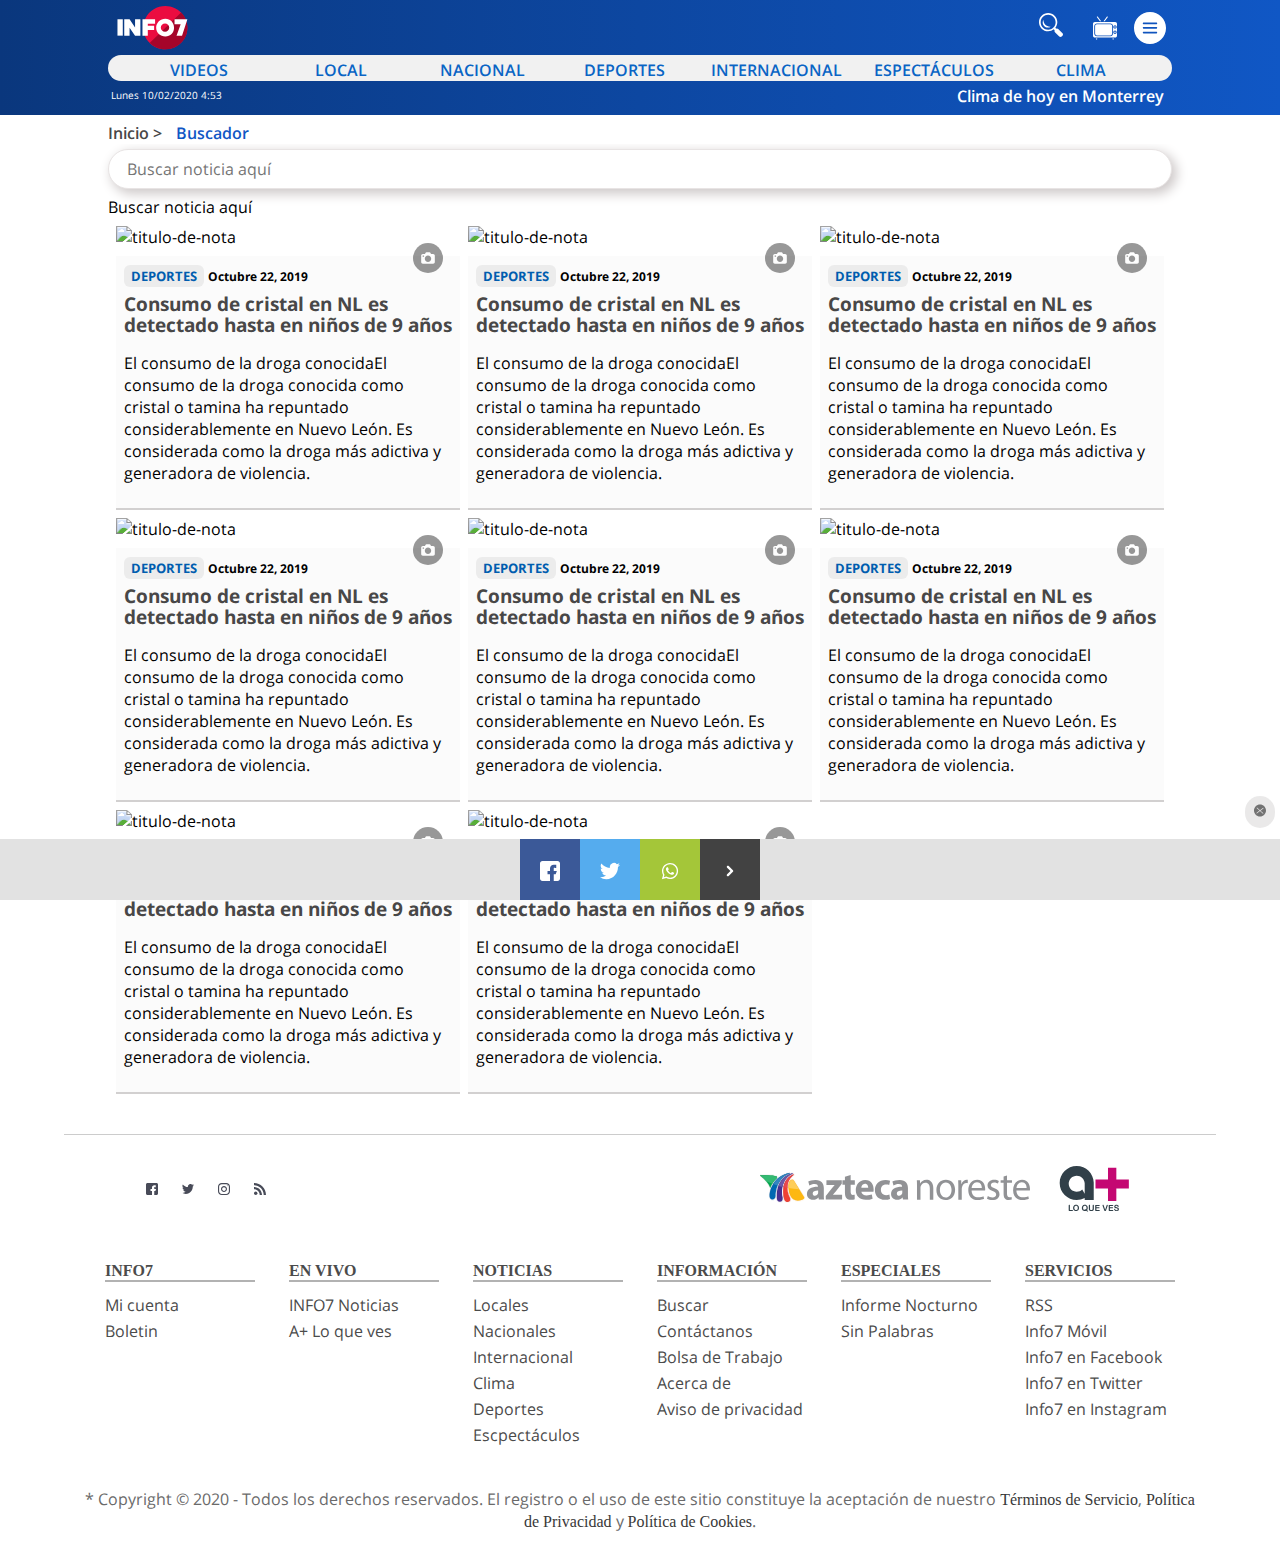
==== commit 7e1b8486: "performance" ====
--- a/buscador.html
+++ b/buscador.html
@@ -4,7 +4,7 @@
     <meta http-equiv="content-type" content="text/html;charset=UTF-8">
     <!--SEO-->
     <title>Noticias en México y el mundo - INFO7 Buscador</title>
-    <meta name="Description" content="">
+    <meta name="Description" content="La ma&ntilde;ana de este martes se dio a conocer que existen cinco casos sospechosos de Coronavirus (COVID-19) en Nuevo Le&oacute;n, de los cu&aacute;les la Secretar&iacute;a de Salud inform&oacute;, que de las personas que presentan los s&iacute;ntomas, tres habitan en Monterrey, uno Escobedo y otro en Apodaca">
     <meta name="Keywords" content="">
     <meta name="abstract" content="">
     <meta name="news_keywords" content="">
@@ -101,7 +101,7 @@
                         </div>
                         <div class="dropdown-item">
                             <div class="dropdown-header">
-                                <a class="" href="index.html">Inicio</a>
+                                <a class="" href="index.html">Principal</a>
                                 <span class="dropdown-icon"></span>
 
                             </div>
@@ -241,6 +241,7 @@
     <main id="main">
       <section class="D">
         <input type="search" id="input-buscar"  placeholder="Buscar noticia aquí">
+        <label for="input-buscar" >Buscar noticia aqu&iacute;</label>
       </section>
         <!---------Agui empieza el Bloque generico-------->
         <section id="resultados-busqueda" class="D">
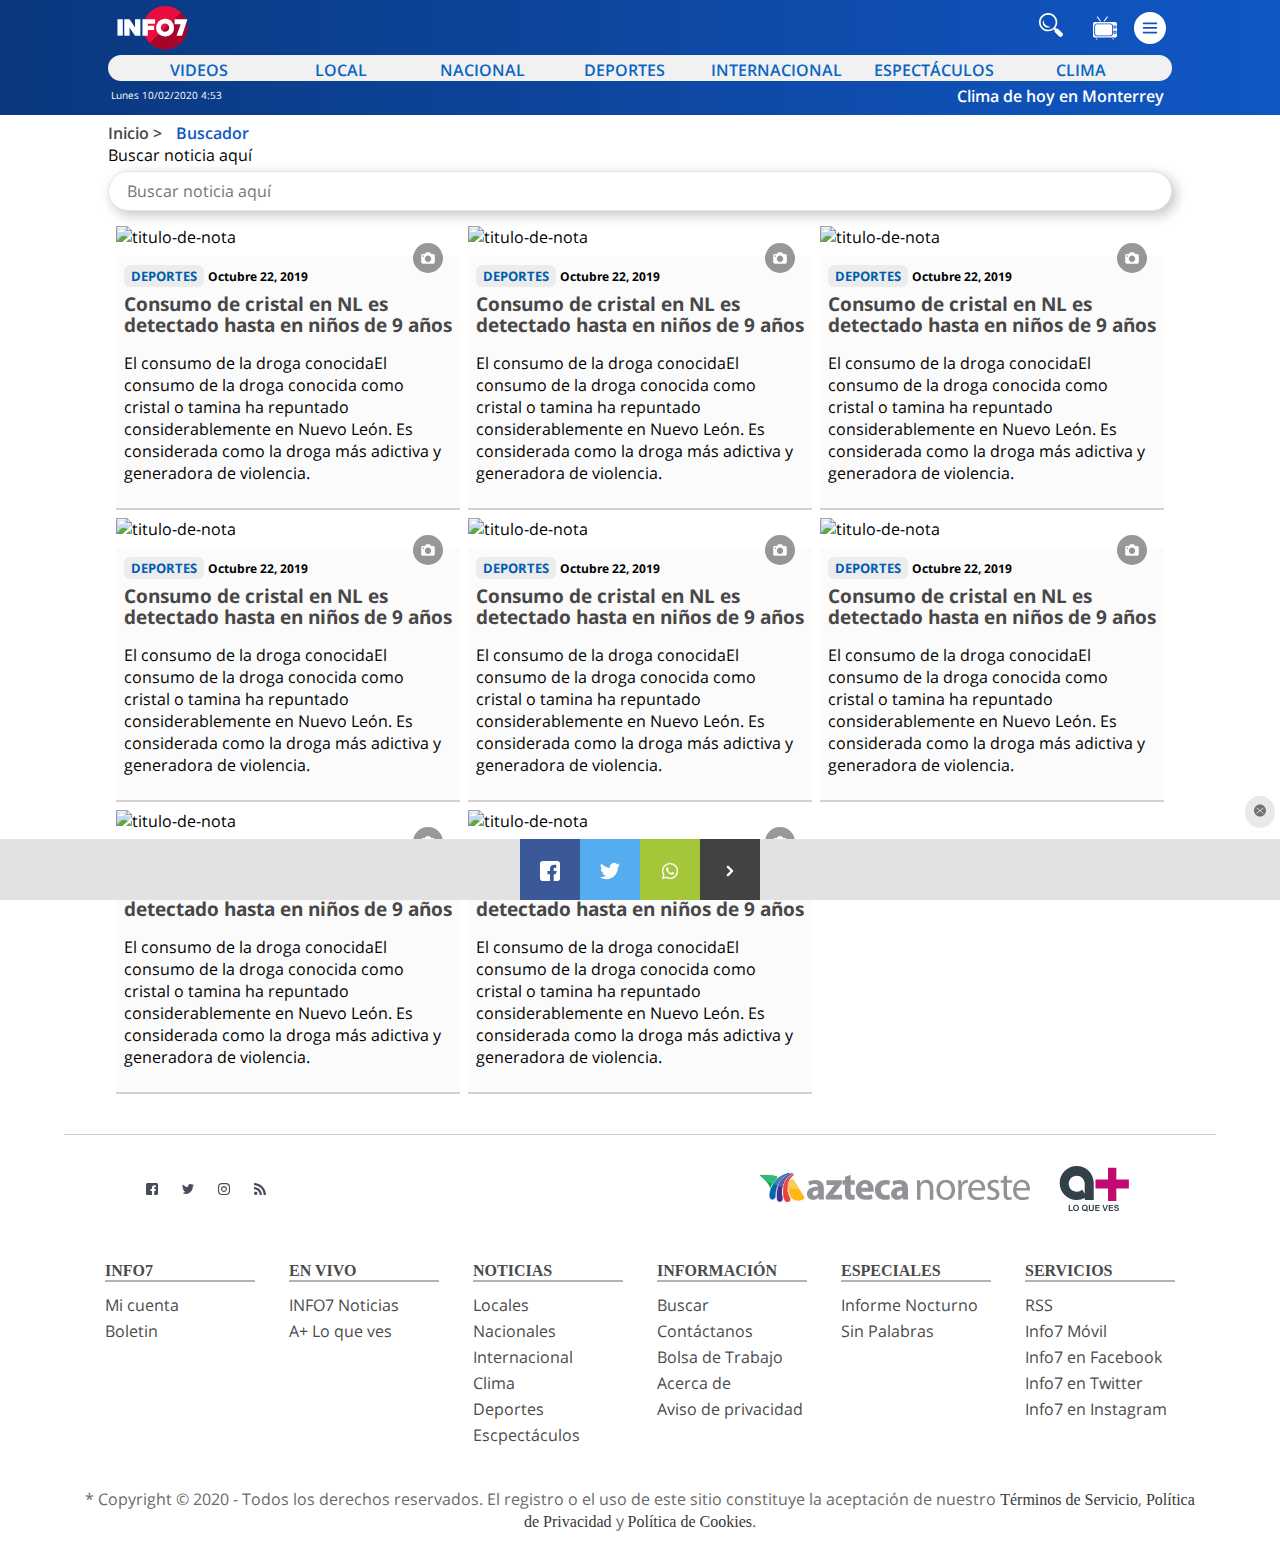
==== commit 8f6f1142: "update buscador" ====
--- a/buscador.html
+++ b/buscador.html
@@ -240,8 +240,8 @@
     </nav>
     <main id="main">
       <section class="D">
+        <label for="input-buscar" >Buscar noticia aqu&iacute;</label>
         <input type="search" id="input-buscar"  placeholder="Buscar noticia aquí">
-        <label for="input-buscar" >Buscar noticia aqu&iacute;</label>
       </section>
         <!---------Agui empieza el Bloque generico-------->
         <section id="resultados-busqueda" class="D">
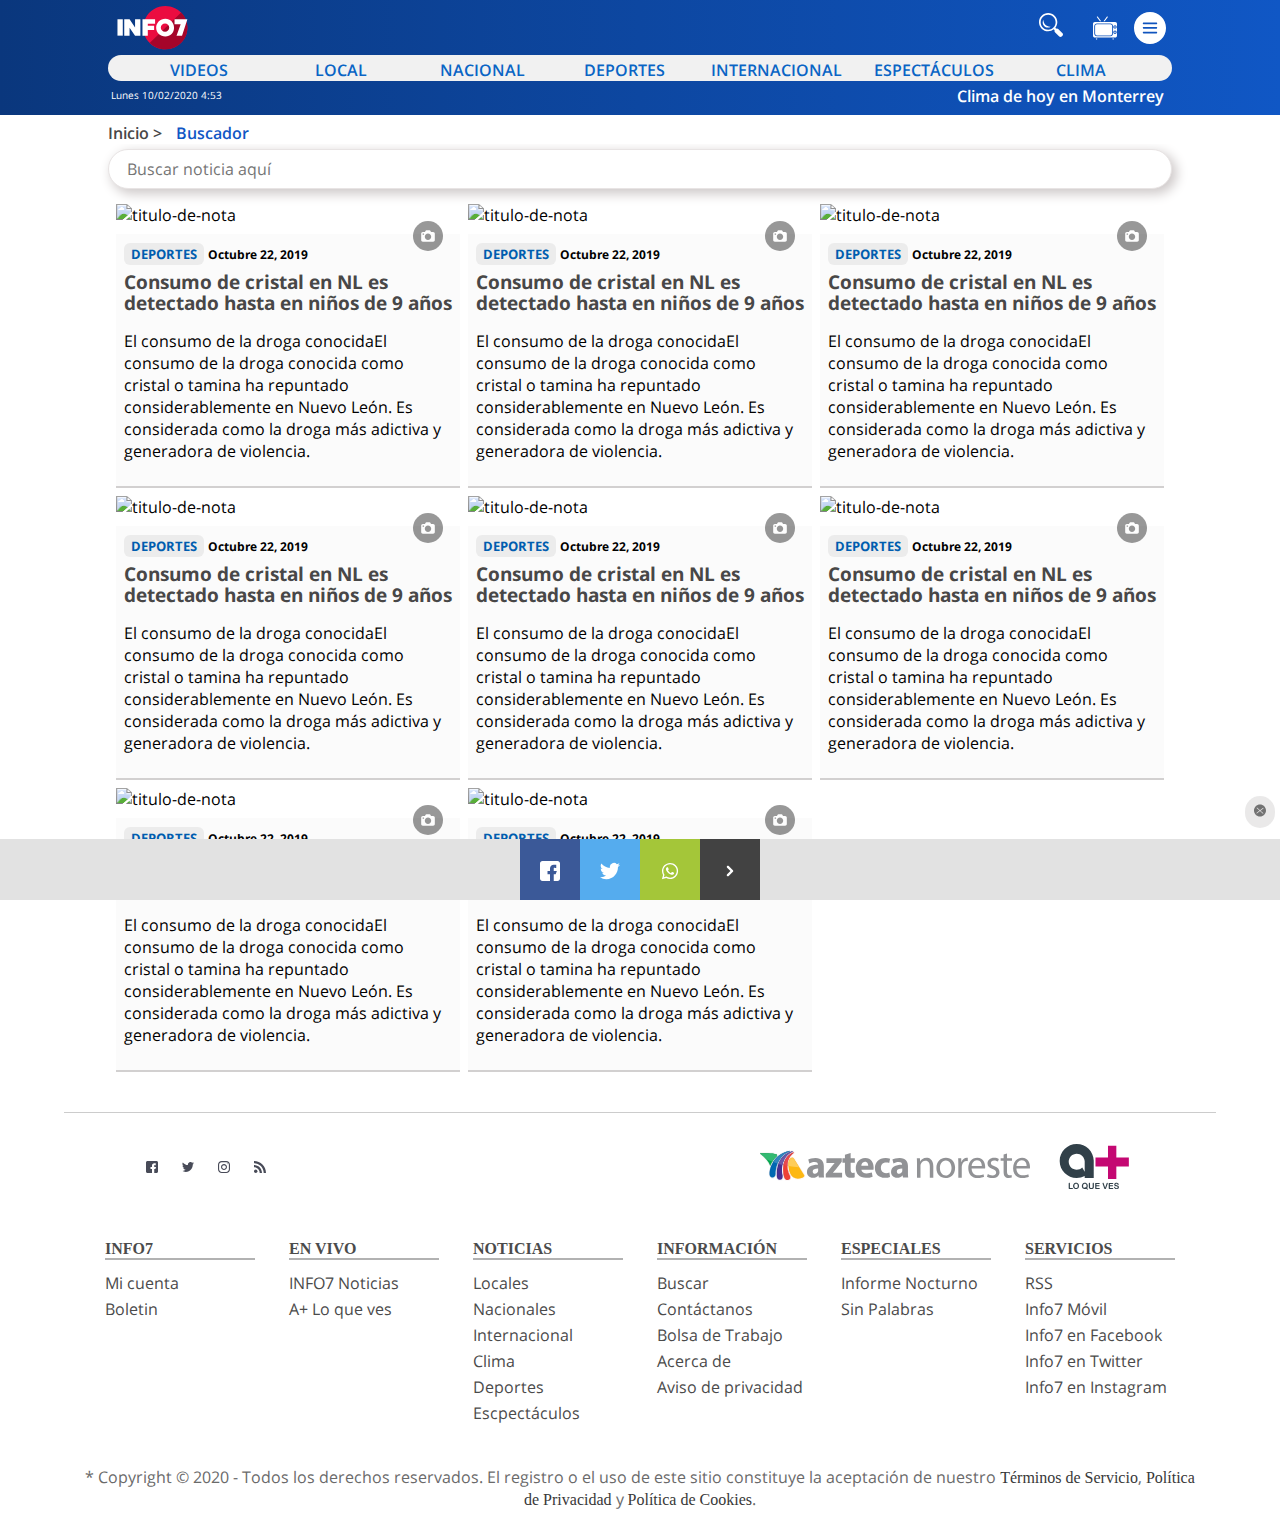
==== commit 5c1d6a9d: "Quitamos label" ====
--- a/buscador.html
+++ b/buscador.html
@@ -240,7 +240,6 @@
     </nav>
     <main id="main">
       <section class="D">
-        <label for="input-buscar" >Buscar noticia aqu&iacute;</label>
         <input type="search" id="input-buscar"  placeholder="Buscar noticia aquí">
       </section>
         <!---------Agui empieza el Bloque generico-------->
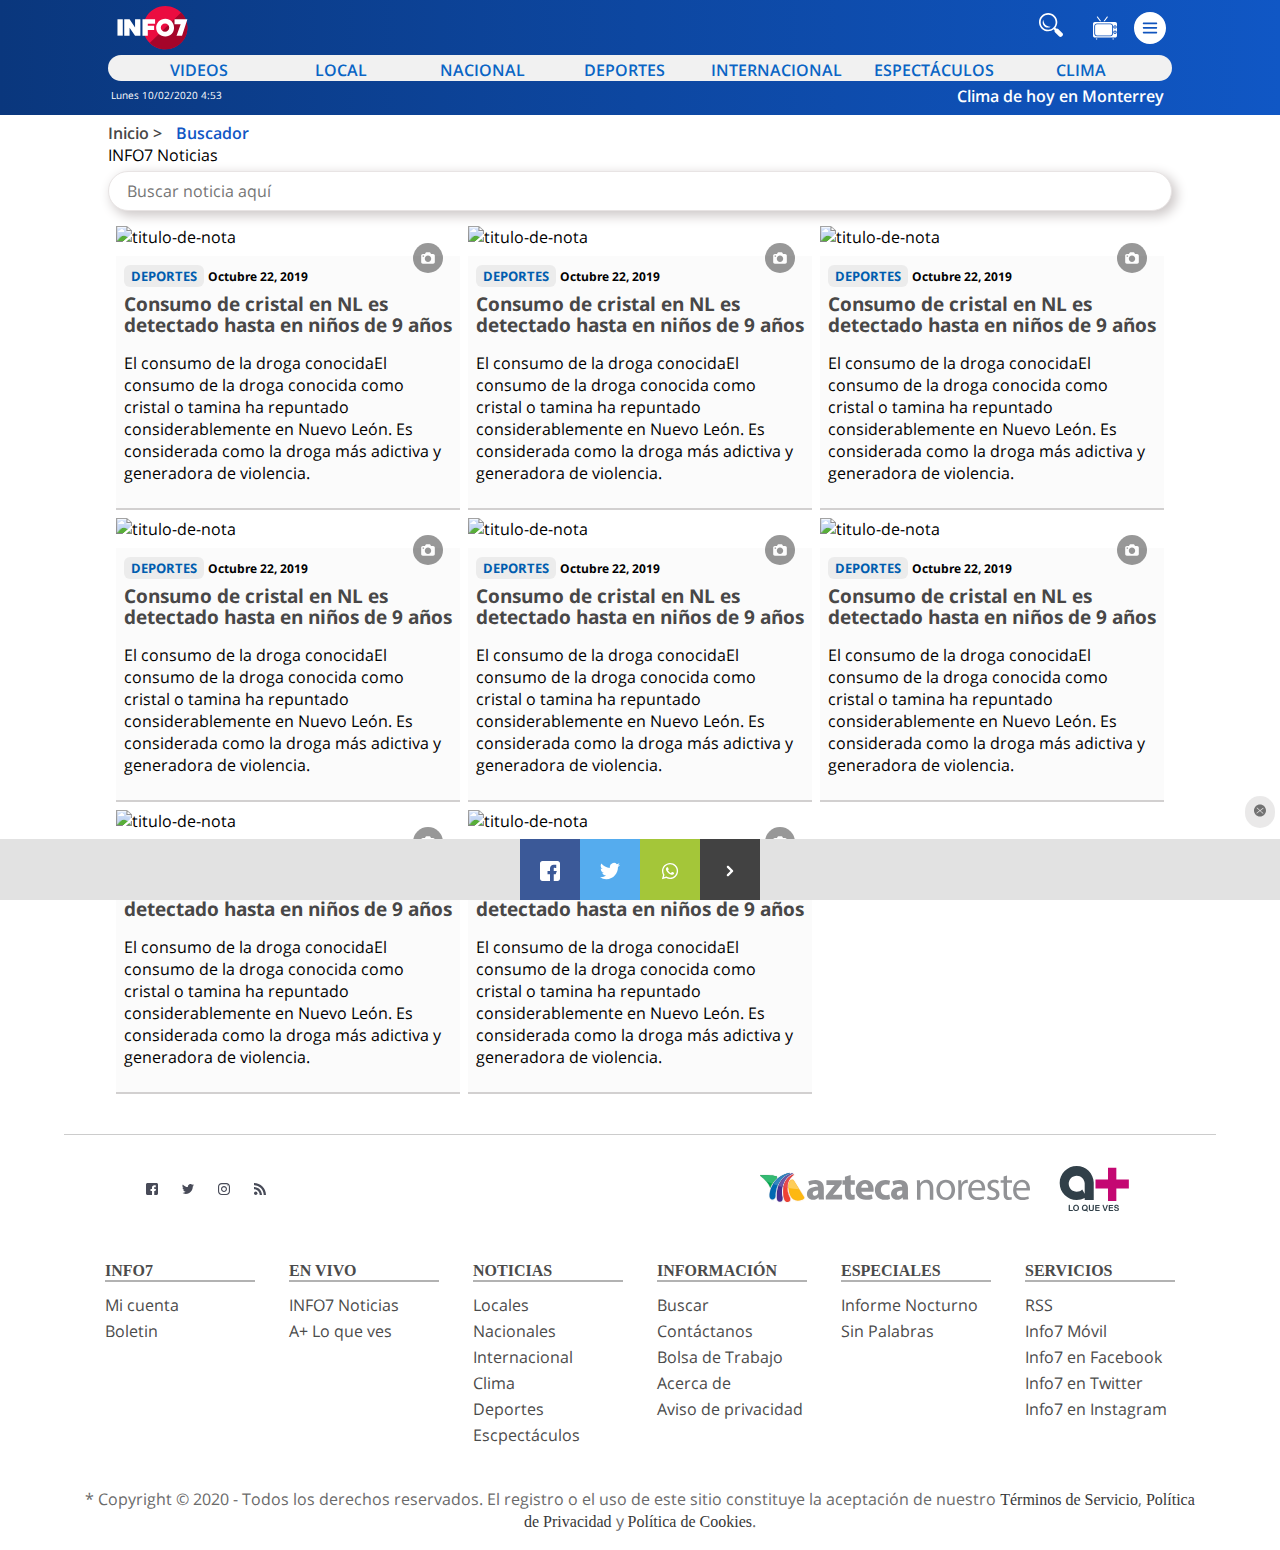
==== commit 735a9833: "cambios ulloa" ====
--- a/buscador.html
+++ b/buscador.html
@@ -24,11 +24,6 @@
     <!--Search Console-->
     <meta name="google-site-verification" content="9jrL3iwOdrQV_e96KR5HWn7uGCvb-GOKzaHbranCO-U" />
    <!--CSS-->
-     <!-- <link rel="stylesheet" href="css/footer.css">
-    <link rel="stylesheet" href="css/fixed-social.css">
-    <link rel="stylesheet" href="css/fixed-ad.css">
-    <link rel="stylesheet" href="css/menu-desplegable.css">
-    <link rel="stylesheet" href="css/text-over-img.css"-->
     <link rel="stylesheet" href="css/grid-new.css">
     <link rel="stylesheet" href="css/buscador.css">
     <link rel="stylesheet" href="font/fonts.css">
@@ -240,7 +235,10 @@
     </nav>
     <main id="main">
       <section class="D">
+	   <label>
+        INFO7 Noticias
         <input type="search" id="input-buscar"  placeholder="Buscar noticia aquí">
+	</label>
       </section>
         <!---------Agui empieza el Bloque generico-------->
         <section id="resultados-busqueda" class="D">
@@ -467,18 +465,10 @@
  <script type="text/javascript">
 
         var functions_after_dom = [
-        function() { define_admanager_ad(''); },
-        function() { define_admanager_ad(''); },
-        function() { define_admanager_ad(''); },
-        function() { define_admanager_ad(''); },
-        function() { define_admanager_ad(''); },
-        function() { define_admanager_ad(''); },
-       
-
-        function() { _taboola.push({ category: 'auto' }); },
-        function() { init_taboola(); }
+            function() { define_admanager_ad('',[],'id-gpt'); },
+            function() { _taboola.push({ category: 'auto' }); },
+            function() { init_taboola(); }
         ];
-
         var externals = [
             "https://www.googletagmanager.com/gtag/js?id=UA-2508801-1",
             "https://securepubads.g.doubleclick.net/tag/js/gpt.js"
@@ -492,9 +482,7 @@
             }
         }(document.createElement('script'),
         document.getElementsByTagName('head')[0],
-        '//web.info7.mx/npm/initJS/dist/init.js?v=1.0.1.1','master_loader');
-
+        '//web.info7.mx/npm/initJS/dist/init.js?v=1.0','master_loader');
     </script>
 </body>
-
-</html>
+</html>--- a/css/grid-new.css
+++ b/css/grid-new.css
@@ -518,12 +518,11 @@
  width: 20px;
  height: 15px;
 }
-
-input[type=checkbox] {
-  display: none;
-}
-
-
+.in-label  {
+    position: relative;
+    left: -17px;
+    color: gray;
+}
 
 .fixed-ad > input[type=checkbox] {
   display: none;
